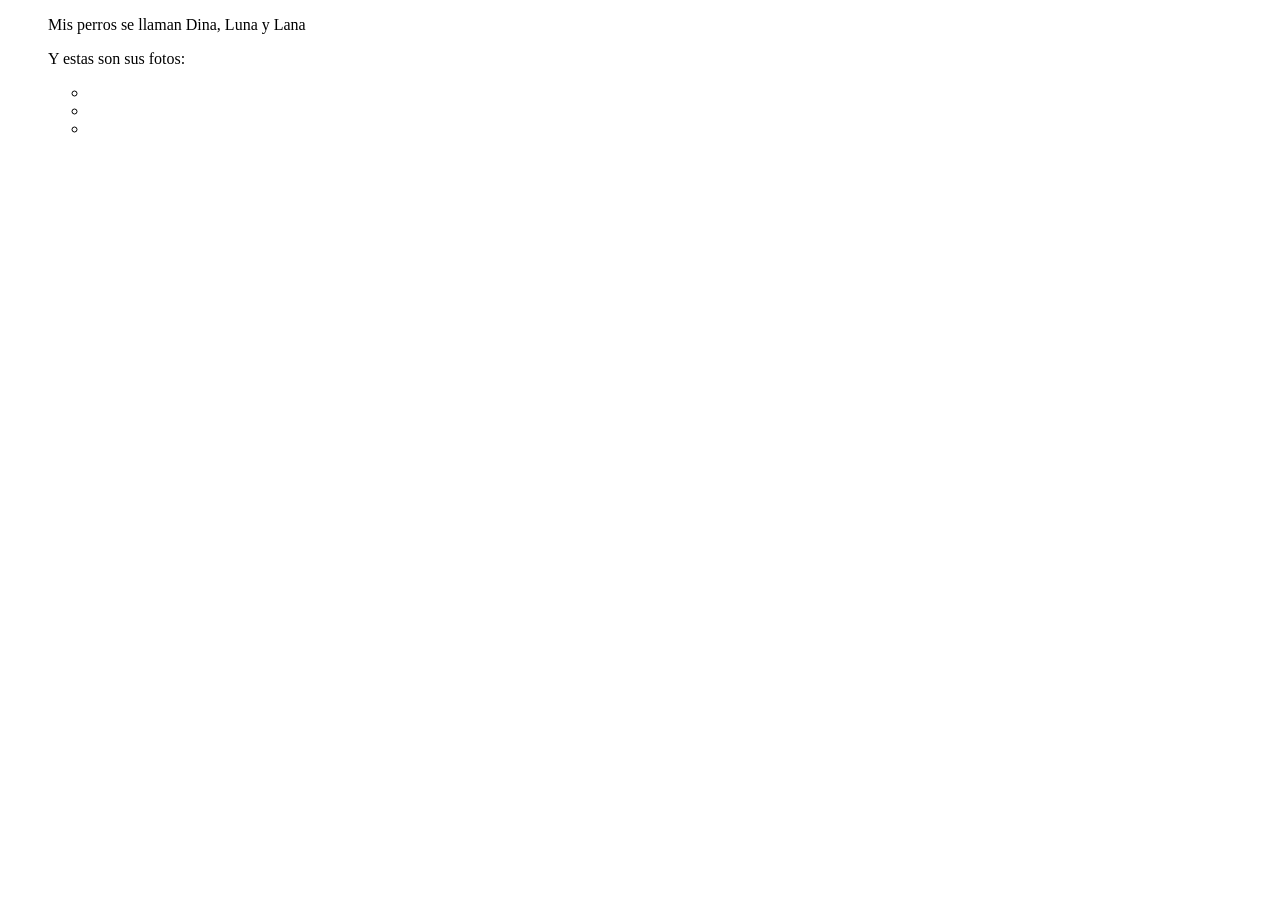
==== 2.2/ej8/index.html @ d503f8ed "add ej8" ====
<!DOCTYPE html>
<html lang="es">
<head>
    <meta charset="UTF-8">
    <meta name="viewport" content="width=device-width, initial-scale=1.0">
    <meta http-equiv="X-UA-Compatible" content="ie=edge">
    <title>Ejercicio 8</title>
</head>
<body>
    <ul class="list"></ul>
    <script src="js/main.js"></script>
</body>
</html>
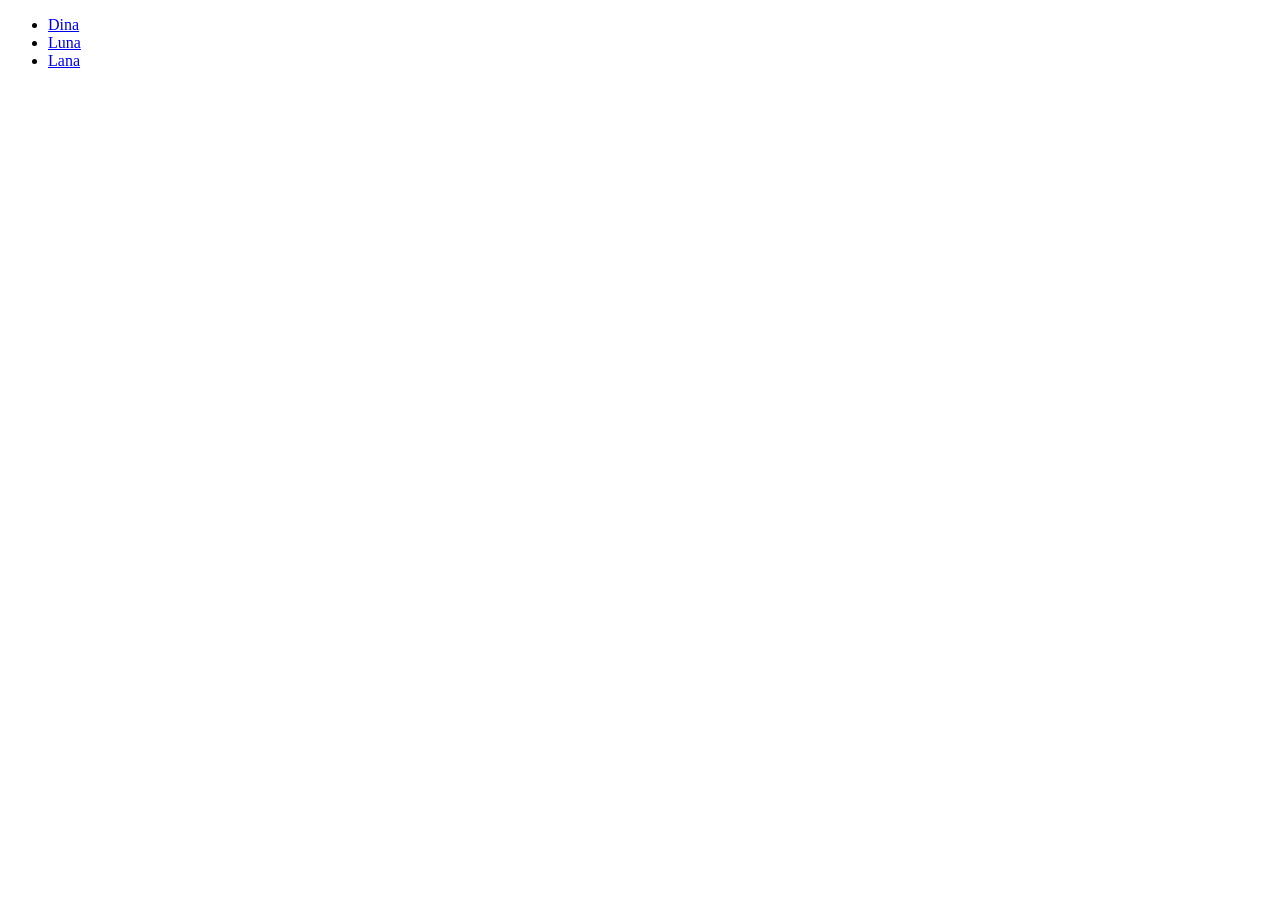
==== commit 46632d11: "ej 8, 9 and 10" ====
--- a/2.2/ej8/index.html
+++ b/2.2/ej8/index.html
@@ -4,10 +4,10 @@
     <meta charset="UTF-8">
     <meta name="viewport" content="width=device-width, initial-scale=1.0">
     <meta http-equiv="X-UA-Compatible" content="ie=edge">
-    <title>Ejercicio 8</title>
+    <title>Document</title>
 </head>
 <body>
-    <ul class="list"></ul>
+    <div class="list"></div>
     <script src="js/main.js"></script>
 </body>
 </html>
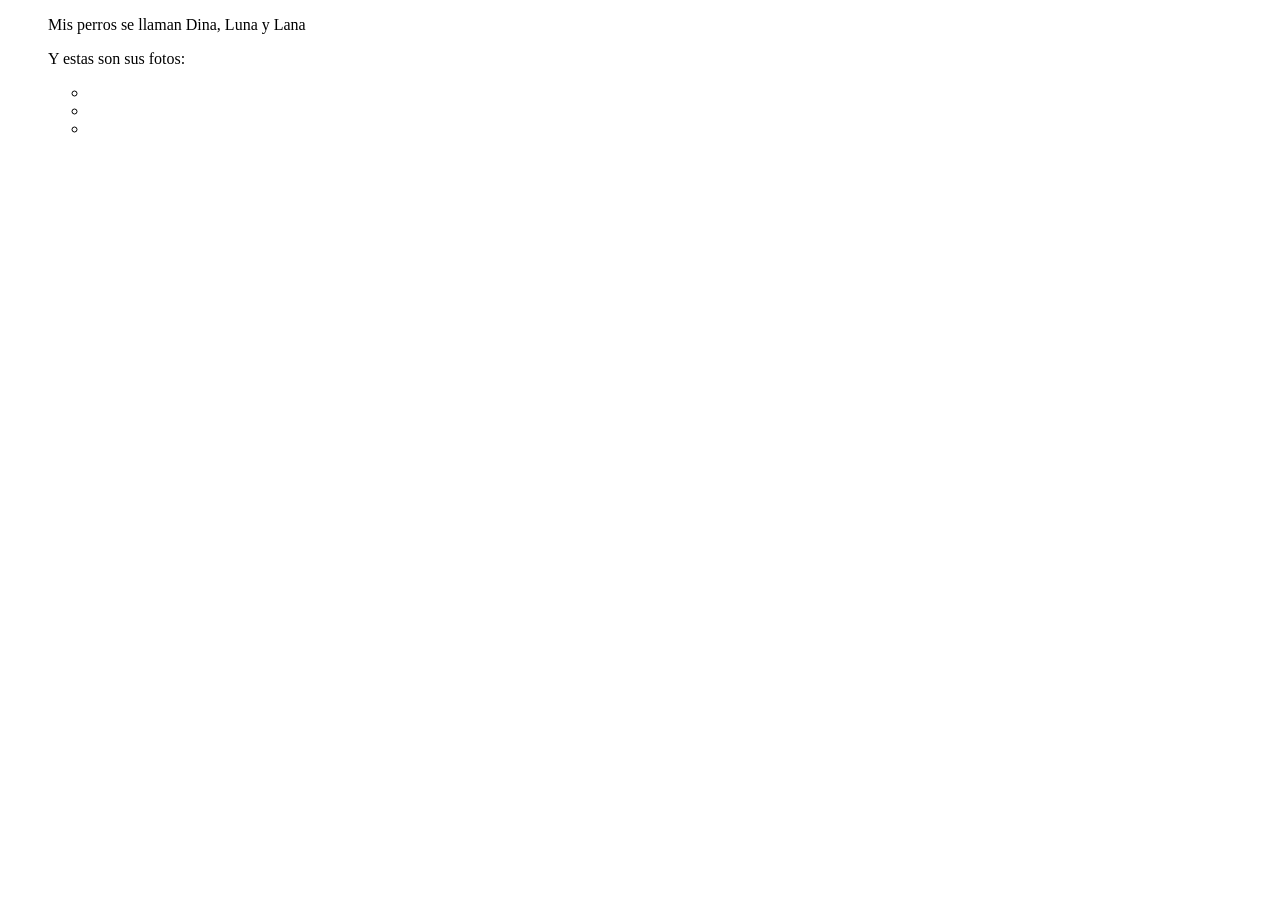
==== commit 28d64213: "conflict resolved" ====
--- a/2.2/ej8/index.html
+++ b/2.2/ej8/index.html
@@ -4,10 +4,11 @@
     <meta charset="UTF-8">
     <meta name="viewport" content="width=device-width, initial-scale=1.0">
     <meta http-equiv="X-UA-Compatible" content="ie=edge">
-    <title>Document</title>
+    <title>Ejercicio 8</title>
 </head>
 <body>
-    <div class="list"></div>
+    <ul class="list"></ul>
+
     <script src="js/main.js"></script>
 </body>
 </html>
